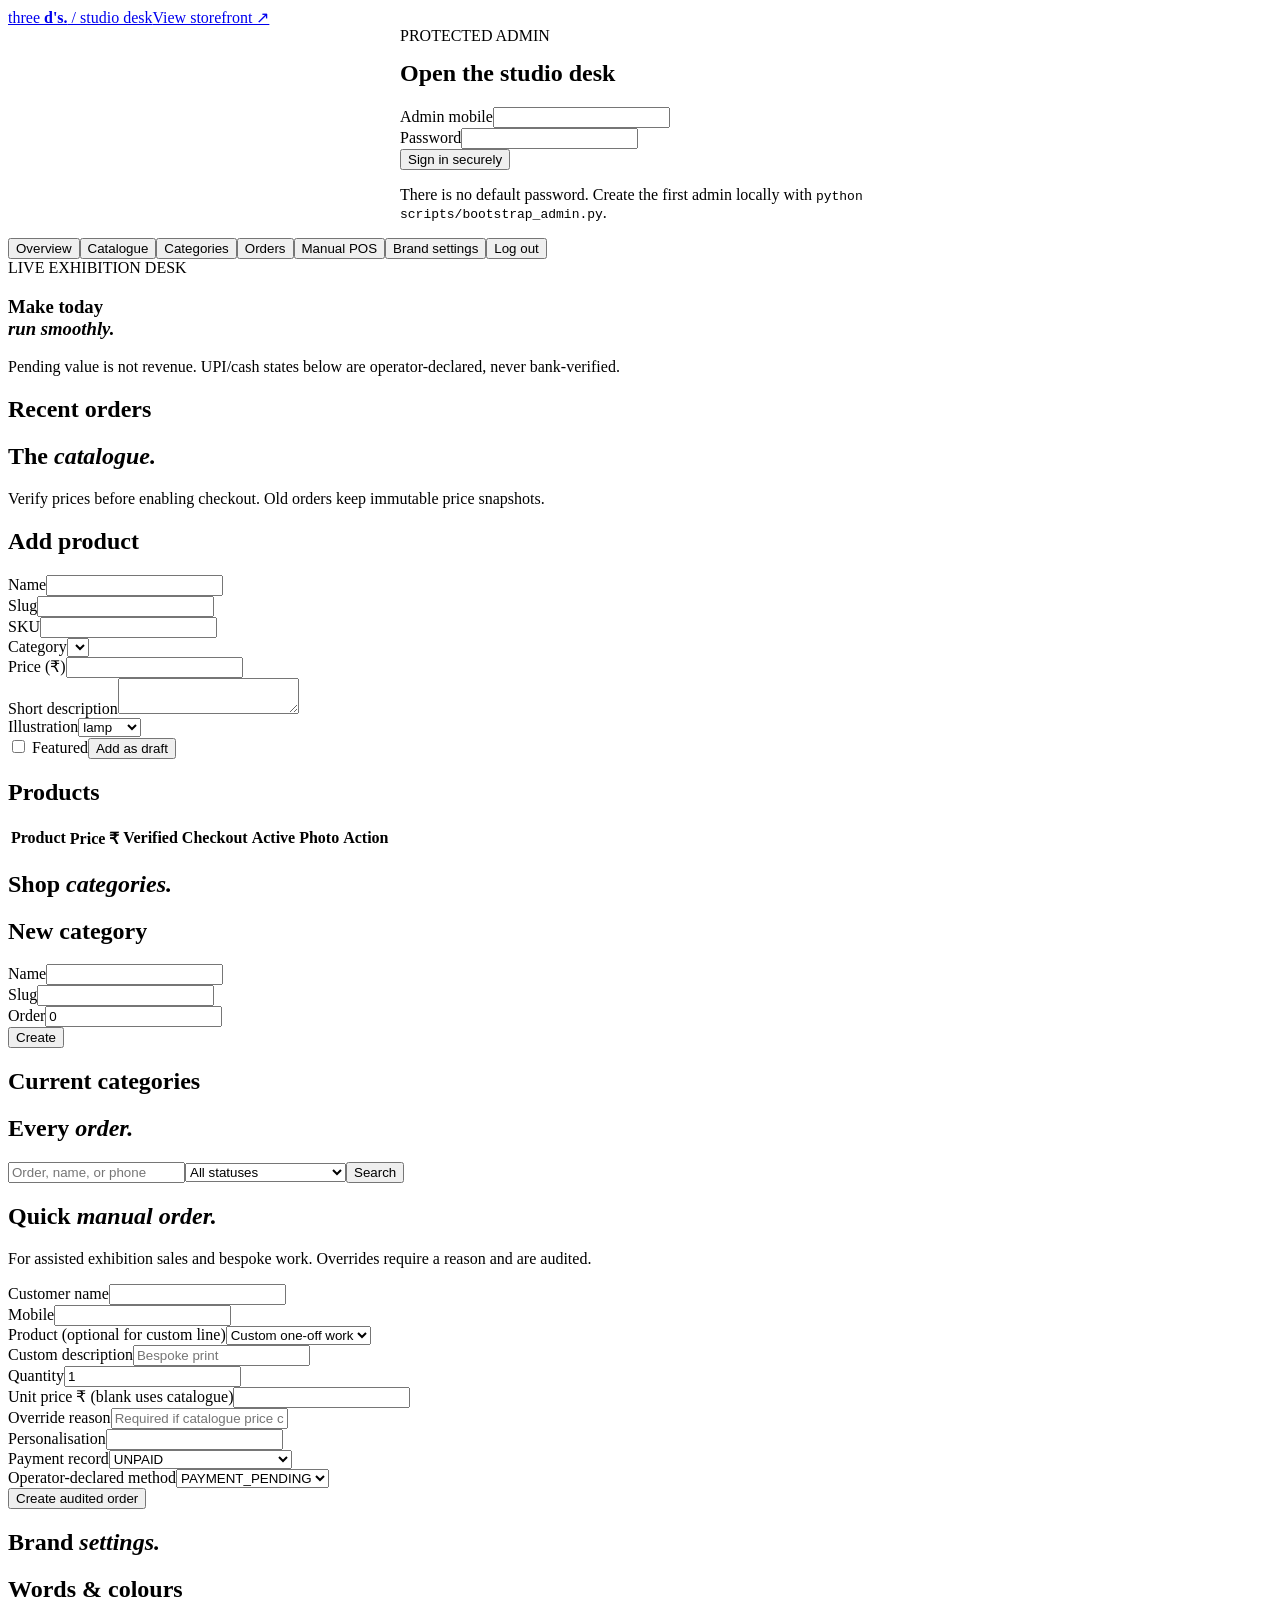
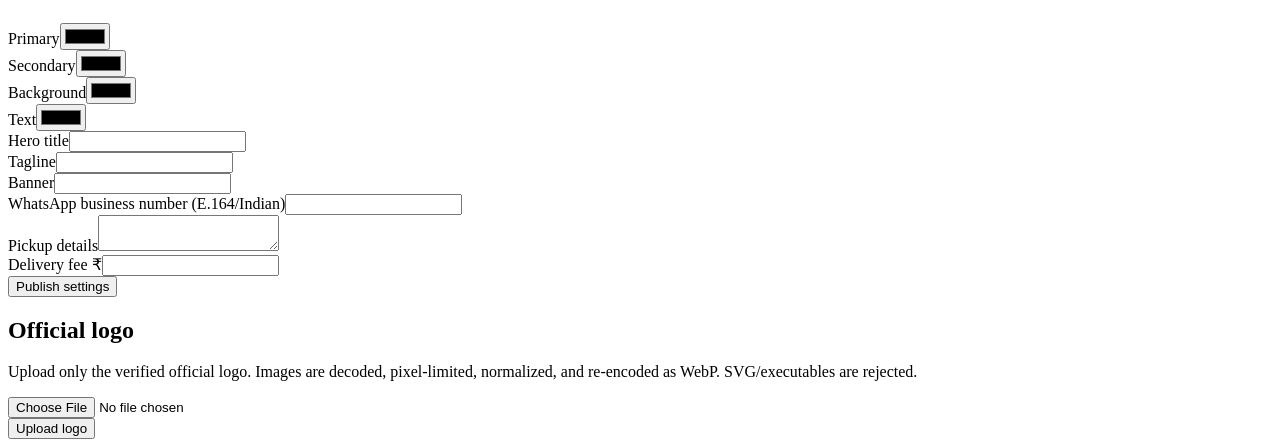
==== frontend/admin.html @ e79e54aa "Build Three D's exhibition store" ====
<!doctype html><html lang="en"><head><meta charset="utf-8"><meta name="viewport" content="width=device-width,initial-scale=1"><meta name="theme-color" content="#f7f4ee"><title>Studio desk · Three D's</title><link rel="preconnect" href="https://fonts.googleapis.com"><link rel="preconnect" href="https://fonts.gstatic.com" crossorigin><link href="https://fonts.googleapis.com/css2?family=DM+Sans:wght@400;500;600;700&family=Playfair+Display:ital,wght@0,600;1,500&display=swap" rel="stylesheet"><link rel="stylesheet" href="/assets/app.css"></head><body><div class="shell"><header class="top"><a class="brand" href="/">three <b>d's.</b> / studio desk</a><a class="back" href="/">View storefront ↗</a></header><section id="loginArea" class="hero"><div class="panel" style="max-width:480px;margin:auto"><span class="badge">PROTECTED ADMIN</span><h2 style="margin-top:15px">Open the studio desk</h2><form id="adminLogin"><div class="field"><label>Admin mobile</label><input name="phone" inputmode="tel" autocomplete="username" required></div><div class="field"><label>Password</label><input name="password" type="password" autocomplete="current-password" required></div><button class="btn primary wide">Sign in securely</button></form><div id="loginError" class="notice error hidden"></div><p class="muted">There is no default password. Create the first admin locally with <code>python scripts/bootstrap_admin.py</code>.</p></div></section><main id="desk" class="hidden"><nav class="admin-nav"><button data-view="overview" class="active">Overview</button><button data-view="products">Catalogue</button><button data-view="categories">Categories</button><button data-view="orders">Orders</button><button data-view="manual">Manual POS</button><button data-view="settings">Brand settings</button><button id="adminLogout">Log out</button></nav><section id="view-overview" class="admin-view active"><section class="hero"><span class="badge">LIVE EXHIBITION DESK</span><h1>Make today<br><em>run smoothly.</em></h1><p>Pending value is not revenue. UPI/cash states below are operator-declared, never bank-verified.</p></section><div id="metrics" class="cards"></div><div class="panel" style="margin:18px 0"><h2>Recent orders</h2><div id="recentOrders"></div></div></section><section id="view-products" class="admin-view"><div class="hero"><h1>The <em>catalogue.</em></h1><p>Verify prices before enabling checkout. Old orders keep immutable price snapshots.</p></div><div class="panel"><h2>Add product</h2><form id="productForm" class="split"><div><div class="field"><label>Name</label><input name="name" required></div><div class="field"><label>Slug</label><input name="slug" pattern="[a-z0-9-]+" required></div><div class="field"><label>SKU</label><input name="sku"></div><div class="field"><label>Category</label><select name="category_id" class="categorySelect"></select></div></div><div><div class="field"><label>Price (₹)</label><input name="price_rupees" type="number" min="0"></div><div class="field"><label>Short description</label><textarea name="short_description"></textarea></div><div class="field"><label>Illustration</label><select name="illustration_key"><option>lamp</option><option>vase</option><option>planter</option><option>gift</option><option>figure</option><option>moon</option></select></div><label><input name="featured" type="checkbox"> Featured</label><button class="btn primary wide">Add as draft</button></div></form></div><div class="panel" style="margin-top:18px"><h2>Products</h2><div class="table-wrap"><table class="table"><thead><tr><th>Product</th><th>Price ₹</th><th>Verified</th><th>Checkout</th><th>Active</th><th>Photo</th><th>Action</th></tr></thead><tbody id="productRows"></tbody></table></div></div></section><section id="view-categories" class="admin-view"><div class="hero"><h1>Shop <em>categories.</em></h1></div><div class="split"><div class="panel"><h2>New category</h2><form id="categoryForm"><div class="field"><label>Name</label><input name="name" required></div><div class="field"><label>Slug</label><input name="slug" pattern="[a-z0-9-]+" required></div><div class="field"><label>Order</label><input name="sort_order" type="number" value="0"></div><button class="btn primary">Create</button></form></div><div class="panel"><h2>Current categories</h2><div id="categoryRows"></div></div></div></section><section id="view-orders" class="admin-view"><div class="hero"><h1>Every <em>order.</em></h1></div><div class="panel"><div class="toolbar"><input id="orderSearch" placeholder="Order, name, or phone"><select id="orderFilter"><option value="">All statuses</option><option>NEW</option><option>CONFIRMED</option><option>IN_PRODUCTION</option><option>READY_FOR_PICKUP</option><option>COMPLETED</option><option>CANCELLED</option></select><button id="refreshOrders" class="btn ghost">Search</button></div><div id="orderRows"></div></div></section><section id="view-manual" class="admin-view"><div class="hero"><h1>Quick <em>manual order.</em></h1><p>For assisted exhibition sales and bespoke work. Overrides require a reason and are audited.</p></div><div class="panel"><form id="manualForm" class="split"><div><div class="field"><label>Customer name</label><input name="customer_name" required></div><div class="field"><label>Mobile</label><input name="customer_phone" required></div><div class="field"><label>Product (optional for custom line)</label><select name="product_id" id="manualProduct"><option value="">Custom one-off work</option></select></div><div class="field"><label>Custom description</label><input name="description" placeholder="Bespoke print"></div><div class="field"><label>Quantity</label><input name="quantity" type="number" min="1" value="1"></div></div><div><div class="field"><label>Unit price ₹ (blank uses catalogue)</label><input name="unit_price_rupees" type="number" min="0"></div><div class="field"><label>Override reason</label><input name="override_reason" placeholder="Required if catalogue price changed"></div><div class="field"><label>Personalisation</label><input name="personalization"></div><div class="field"><label>Payment record</label><select name="payment_status"><option>UNPAID</option><option>PENDING_VERIFICATION</option><option>PAID</option></select></div><div class="field"><label>Operator-declared method</label><select name="payment_method"><option>PAYMENT_PENDING</option><option>CASH_RECEIVED</option><option>UPI_RECEIVED</option></select></div><button class="btn primary wide">Create audited order</button></div></form><div id="manualResult" class="success hidden"></div></div></section><section id="view-settings" class="admin-view"><div class="hero"><h1>Brand <em>settings.</em></h1></div><div class="split"><div class="panel"><h2>Words & colours</h2><form id="settingsForm"><div class="split"><div class="field"><label>Primary</label><input name="primary_color" type="color"></div><div class="field"><label>Secondary</label><input name="secondary_color" type="color"></div><div class="field"><label>Background</label><input name="background_color" type="color"></div><div class="field"><label>Text</label><input name="text_color" type="color"></div></div><div class="field"><label>Hero title</label><input name="hero_title"></div><div class="field"><label>Tagline</label><input name="tagline"></div><div class="field"><label>Banner</label><input name="banner"></div><div class="field"><label>WhatsApp business number (E.164/Indian)</label><input name="whatsapp_number"></div><div class="field"><label>Pickup details</label><textarea name="pickup_details"></textarea></div><div class="field"><label>Delivery fee ₹</label><input name="delivery_fee_rupees" type="number" min="0"></div><button class="btn primary wide">Publish settings</button></form></div><div class="panel"><h2>Official logo</h2><p class="muted">Upload only the verified official logo. Images are decoded, pixel-limited, normalized, and re-encoded as WebP. SVG/executables are rejected.</p><form id="logoForm"><div class="field"><input name="image" type="file" accept="image/png,image/jpeg,image/webp" required></div><button class="btn">Upload logo</button></form><div id="logoPreview"></div></div></div></section></main></div><div id="toast" class="toast"></div><script src="/assets/admin.js"></script></body></html>
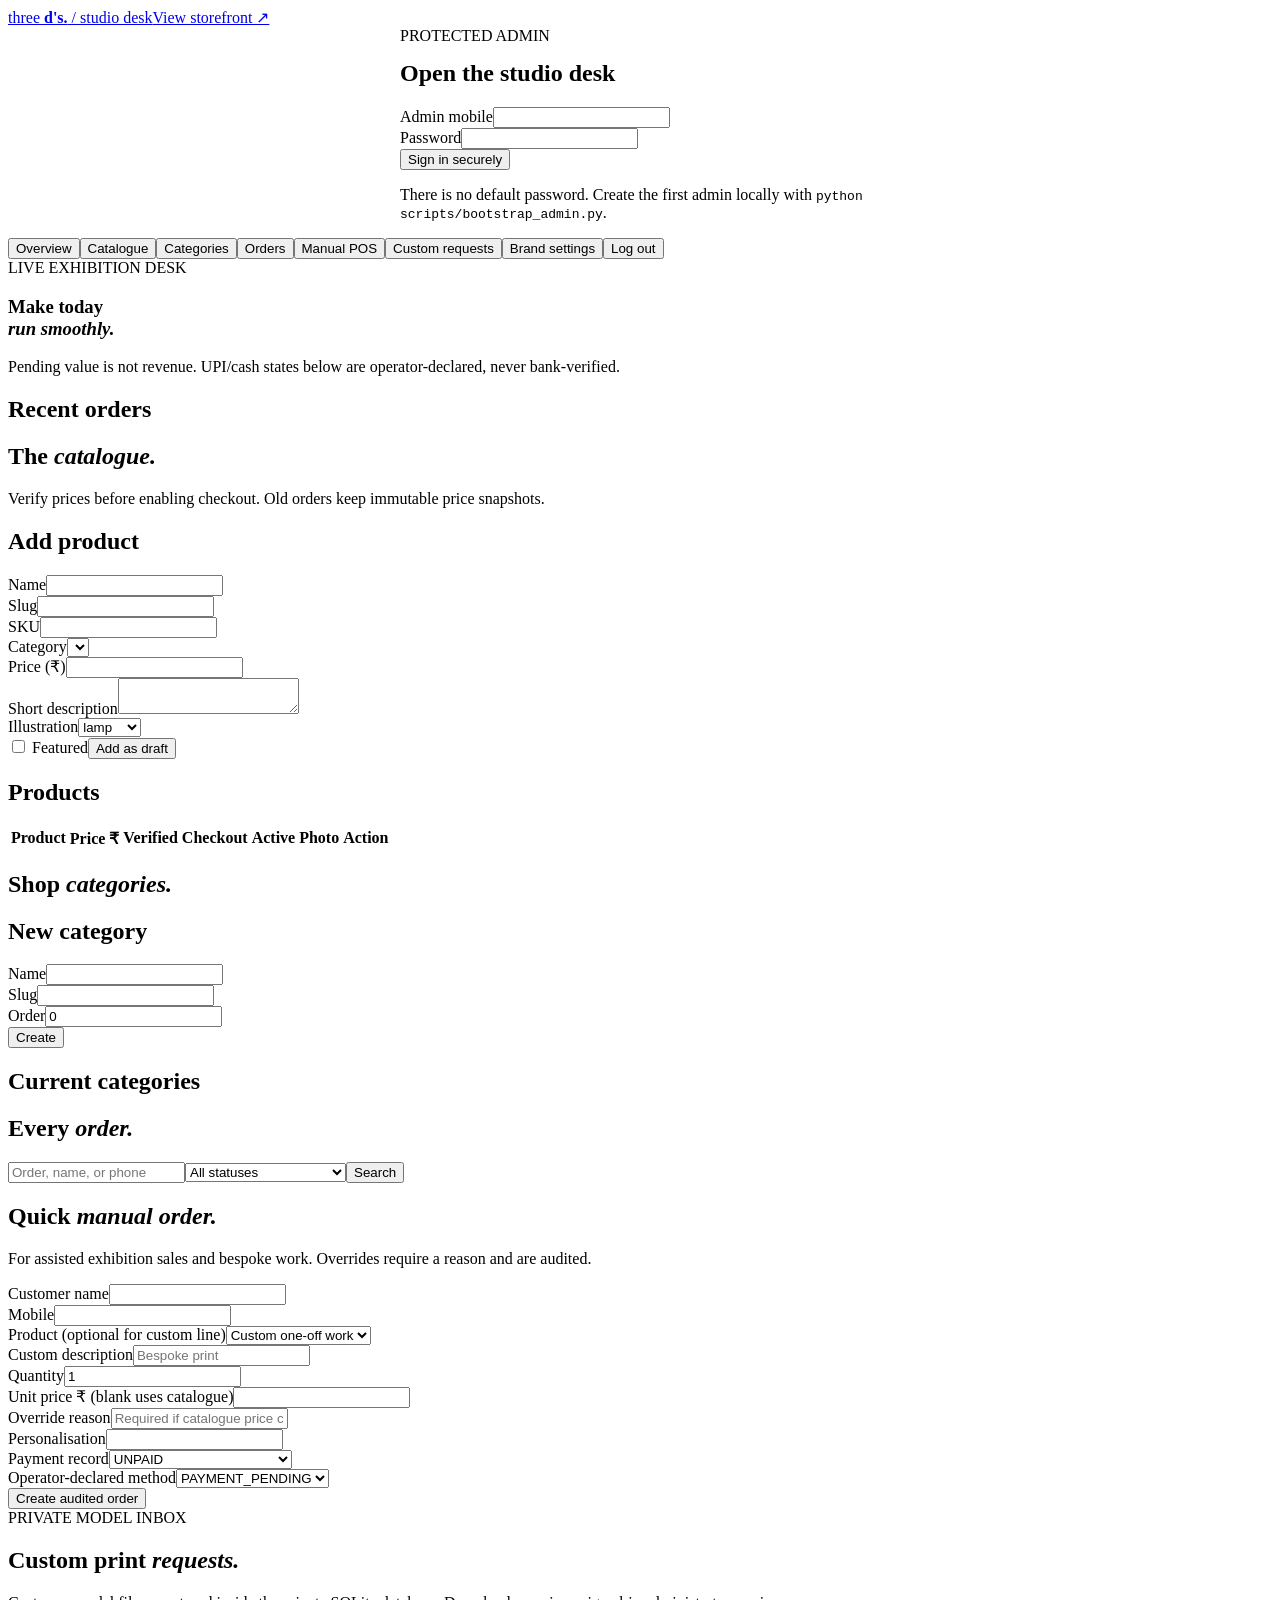
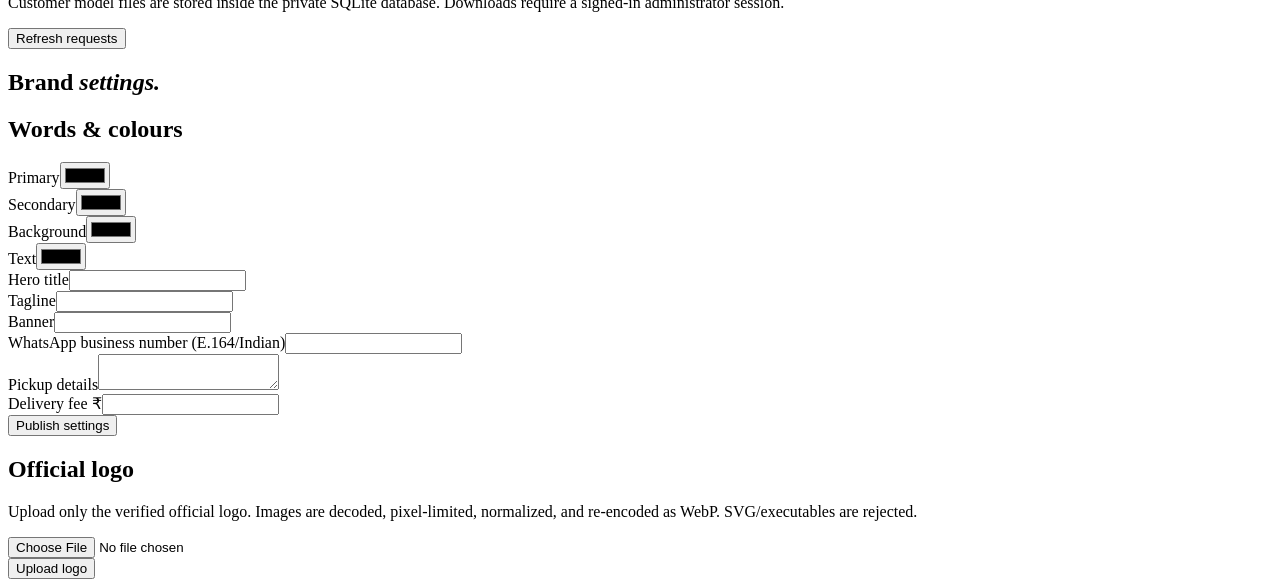
==== commit b61b49b4: "Add secure custom print request inbox" ====
--- a/frontend/admin.html
+++ b/frontend/admin.html
@@ -1,2 +1,362 @@
-<!doctype html><html lang="en"><head><meta charset="utf-8"><meta name="viewport" content="width=device-width,initial-scale=1"><meta name="theme-color" content="#f7f4ee"><title>Studio desk · Three D's</title><link rel="preconnect" href="https://fonts.googleapis.com"><link rel="preconnect" href="https://fonts.gstatic.com" crossorigin><link href="https://fonts.googleapis.com/css2?family=DM+Sans:wght@400;500;600;700&family=Playfair+Display:ital,wght@0,600;1,500&display=swap" rel="stylesheet"><link rel="stylesheet" href="/assets/app.css"></head><body><div class="shell"><header class="top"><a class="brand" href="/">three <b>d's.</b> / studio desk</a><a class="back" href="/">View storefront ↗</a></header><section id="loginArea" class="hero"><div class="panel" style="max-width:480px;margin:auto"><span class="badge">PROTECTED ADMIN</span><h2 style="margin-top:15px">Open the studio desk</h2><form id="adminLogin"><div class="field"><label>Admin mobile</label><input name="phone" inputmode="tel" autocomplete="username" required></div><div class="field"><label>Password</label><input name="password" type="password" autocomplete="current-password" required></div><button class="btn primary wide">Sign in securely</button></form><div id="loginError" class="notice error hidden"></div><p class="muted">There is no default password. Create the first admin locally with <code>python scripts/bootstrap_admin.py</code>.</p></div></section><main id="desk" class="hidden"><nav class="admin-nav"><button data-view="overview" class="active">Overview</button><button data-view="products">Catalogue</button><button data-view="categories">Categories</button><button data-view="orders">Orders</button><button data-view="manual">Manual POS</button><button data-view="settings">Brand settings</button><button id="adminLogout">Log out</button></nav><section id="view-overview" class="admin-view active"><section class="hero"><span class="badge">LIVE EXHIBITION DESK</span><h1>Make today<br><em>run smoothly.</em></h1><p>Pending value is not revenue. UPI/cash states below are operator-declared, never bank-verified.</p></section><div id="metrics" class="cards"></div><div class="panel" style="margin:18px 0"><h2>Recent orders</h2><div id="recentOrders"></div></div></section><section id="view-products" class="admin-view"><div class="hero"><h1>The <em>catalogue.</em></h1><p>Verify prices before enabling checkout. Old orders keep immutable price snapshots.</p></div><div class="panel"><h2>Add product</h2><form id="productForm" class="split"><div><div class="field"><label>Name</label><input name="name" required></div><div class="field"><label>Slug</label><input name="slug" pattern="[a-z0-9-]+" required></div><div class="field"><label>SKU</label><input name="sku"></div><div class="field"><label>Category</label><select name="category_id" class="categorySelect"></select></div></div><div><div class="field"><label>Price (₹)</label><input name="price_rupees" type="number" min="0"></div><div class="field"><label>Short description</label><textarea name="short_description"></textarea></div><div class="field"><label>Illustration</label><select name="illustration_key"><option>lamp</option><option>vase</option><option>planter</option><option>gift</option><option>figure</option><option>moon</option></select></div><label><input name="featured" type="checkbox"> Featured</label><button class="btn primary wide">Add as draft</button></div></form></div><div class="panel" style="margin-top:18px"><h2>Products</h2><div class="table-wrap"><table class="table"><thead><tr><th>Product</th><th>Price ₹</th><th>Verified</th><th>Checkout</th><th>Active</th><th>Photo</th><th>Action</th></tr></thead><tbody id="productRows"></tbody></table></div></div></section><section id="view-categories" class="admin-view"><div class="hero"><h1>Shop <em>categories.</em></h1></div><div class="split"><div class="panel"><h2>New category</h2><form id="categoryForm"><div class="field"><label>Name</label><input name="name" required></div><div class="field"><label>Slug</label><input name="slug" pattern="[a-z0-9-]+" required></div><div class="field"><label>Order</label><input name="sort_order" type="number" value="0"></div><button class="btn primary">Create</button></form></div><div class="panel"><h2>Current categories</h2><div id="categoryRows"></div></div></div></section><section id="view-orders" class="admin-view"><div class="hero"><h1>Every <em>order.</em></h1></div><div class="panel"><div class="toolbar"><input id="orderSearch" placeholder="Order, name, or phone"><select id="orderFilter"><option value="">All statuses</option><option>NEW</option><option>CONFIRMED</option><option>IN_PRODUCTION</option><option>READY_FOR_PICKUP</option><option>COMPLETED</option><option>CANCELLED</option></select><button id="refreshOrders" class="btn ghost">Search</button></div><div id="orderRows"></div></div></section><section id="view-manual" class="admin-view"><div class="hero"><h1>Quick <em>manual order.</em></h1><p>For assisted exhibition sales and bespoke work. Overrides require a reason and are audited.</p></div><div class="panel"><form id="manualForm" class="split"><div><div class="field"><label>Customer name</label><input name="customer_name" required></div><div class="field"><label>Mobile</label><input name="customer_phone" required></div><div class="field"><label>Product (optional for custom line)</label><select name="product_id" id="manualProduct"><option value="">Custom one-off work</option></select></div><div class="field"><label>Custom description</label><input name="description" placeholder="Bespoke print"></div><div class="field"><label>Quantity</label><input name="quantity" type="number" min="1" value="1"></div></div><div><div class="field"><label>Unit price ₹ (blank uses catalogue)</label><input name="unit_price_rupees" type="number" min="0"></div><div class="field"><label>Override reason</label><input name="override_reason" placeholder="Required if catalogue price changed"></div><div class="field"><label>Personalisation</label><input name="personalization"></div><div class="field"><label>Payment record</label><select name="payment_status"><option>UNPAID</option><option>PENDING_VERIFICATION</option><option>PAID</option></select></div><div class="field"><label>Operator-declared method</label><select name="payment_method"><option>PAYMENT_PENDING</option><option>CASH_RECEIVED</option><option>UPI_RECEIVED</option></select></div><button class="btn primary wide">Create audited order</button></div></form><div id="manualResult" class="success hidden"></div></div></section><section id="view-settings" class="admin-view"><div class="hero"><h1>Brand <em>settings.</em></h1></div><div class="split"><div class="panel"><h2>Words & colours</h2><form id="settingsForm"><div class="split"><div class="field"><label>Primary</label><input name="primary_color" type="color"></div><div class="field"><label>Secondary</label><input name="secondary_color" type="color"></div><div class="field"><label>Background</label><input name="background_color" type="color"></div><div class="field"><label>Text</label><input name="text_color" type="color"></div></div><div class="field"><label>Hero title</label><input name="hero_title"></div><div class="field"><label>Tagline</label><input name="tagline"></div><div class="field"><label>Banner</label><input name="banner"></div><div class="field"><label>WhatsApp business number (E.164/Indian)</label><input name="whatsapp_number"></div><div class="field"><label>Pickup details</label><textarea name="pickup_details"></textarea></div><div class="field"><label>Delivery fee ₹</label><input name="delivery_fee_rupees" type="number" min="0"></div><button class="btn primary wide">Publish settings</button></form></div><div class="panel"><h2>Official logo</h2><p class="muted">Upload only the verified official logo. Images are decoded, pixel-limited, normalized, and re-encoded as WebP. SVG/executables are rejected.</p><form id="logoForm"><div class="field"><input name="image" type="file" accept="image/png,image/jpeg,image/webp" required></div><button class="btn">Upload logo</button></form><div id="logoPreview"></div></div></div></section></main></div><div id="toast" class="toast"></div><script src="/assets/admin.js"></script></body></html>
-
+<!doctype html>
+<html lang="en">
+  <head>
+    <meta charset="utf-8" />
+    <meta name="viewport" content="width=device-width,initial-scale=1" />
+    <meta name="theme-color" content="#f7f4ee" />
+    <title>Studio desk · Three D's</title>
+    <link rel="preconnect" href="https://fonts.googleapis.com" />
+    <link rel="preconnect" href="https://fonts.gstatic.com" crossorigin />
+    <link
+      href="https://fonts.googleapis.com/css2?family=DM+Sans:wght@400;500;600;700&family=Playfair+Display:ital,wght@0,600;1,500&display=swap"
+      rel="stylesheet"
+    />
+    <link rel="stylesheet" href="/assets/app.css" />
+  </head>
+  <body>
+    <div class="shell">
+      <header class="top">
+        <a class="brand" href="/">three <b>d's.</b> / studio desk</a
+        ><a class="back" href="/">View storefront ↗</a>
+      </header>
+      <section id="loginArea" class="hero">
+        <div class="panel" style="max-width: 480px; margin: auto">
+          <span class="badge">PROTECTED ADMIN</span>
+          <h2 style="margin-top: 15px">Open the studio desk</h2>
+          <form id="adminLogin">
+            <div class="field">
+              <label>Admin mobile</label
+              ><input
+                name="phone"
+                inputmode="tel"
+                autocomplete="username"
+                required
+              />
+            </div>
+            <div class="field">
+              <label>Password</label
+              ><input
+                name="password"
+                type="password"
+                autocomplete="current-password"
+                required
+              />
+            </div>
+            <button class="btn primary wide">Sign in securely</button>
+          </form>
+          <div id="loginError" class="notice error hidden"></div>
+          <p class="muted">
+            There is no default password. Create the first admin locally with
+            <code>python scripts/bootstrap_admin.py</code>.
+          </p>
+        </div>
+      </section>
+      <main id="desk" class="hidden">
+        <nav class="admin-nav">
+          <button data-view="overview" class="active">Overview</button
+          ><button data-view="products">Catalogue</button
+          ><button data-view="categories">Categories</button
+          ><button data-view="orders">Orders</button
+          ><button data-view="manual">Manual POS</button
+          ><button data-view="custom">Custom requests</button
+          ><button data-view="settings">Brand settings</button
+          ><button id="adminLogout">Log out</button>
+        </nav>
+        <section id="view-overview" class="admin-view active">
+          <section class="hero">
+            <span class="badge">LIVE EXHIBITION DESK</span>
+            <h1>Make today<br /><em>run smoothly.</em></h1>
+            <p>
+              Pending value is not revenue. UPI/cash states below are
+              operator-declared, never bank-verified.
+            </p>
+          </section>
+          <div id="metrics" class="cards"></div>
+          <div class="panel" style="margin: 18px 0">
+            <h2>Recent orders</h2>
+            <div id="recentOrders"></div>
+          </div>
+        </section>
+        <section id="view-products" class="admin-view">
+          <div class="hero">
+            <h1>The <em>catalogue.</em></h1>
+            <p>
+              Verify prices before enabling checkout. Old orders keep immutable
+              price snapshots.
+            </p>
+          </div>
+          <div class="panel">
+            <h2>Add product</h2>
+            <form id="productForm" class="split">
+              <div>
+                <div class="field">
+                  <label>Name</label><input name="name" required />
+                </div>
+                <div class="field">
+                  <label>Slug</label
+                  ><input name="slug" pattern="[a-z0-9-]+" required />
+                </div>
+                <div class="field"><label>SKU</label><input name="sku" /></div>
+                <div class="field">
+                  <label>Category</label
+                  ><select name="category_id" class="categorySelect"></select>
+                </div>
+              </div>
+              <div>
+                <div class="field">
+                  <label>Price (₹)</label
+                  ><input name="price_rupees" type="number" min="0" />
+                </div>
+                <div class="field">
+                  <label>Short description</label
+                  ><textarea name="short_description"></textarea>
+                </div>
+                <div class="field">
+                  <label>Illustration</label
+                  ><select name="illustration_key">
+                    <option>lamp</option>
+                    <option>vase</option>
+                    <option>planter</option>
+                    <option>gift</option>
+                    <option>figure</option>
+                    <option>moon</option>
+                  </select>
+                </div>
+                <label><input name="featured" type="checkbox" /> Featured</label
+                ><button class="btn primary wide">Add as draft</button>
+              </div>
+            </form>
+          </div>
+          <div class="panel" style="margin-top: 18px">
+            <h2>Products</h2>
+            <div class="table-wrap">
+              <table class="table">
+                <thead>
+                  <tr>
+                    <th>Product</th>
+                    <th>Price ₹</th>
+                    <th>Verified</th>
+                    <th>Checkout</th>
+                    <th>Active</th>
+                    <th>Photo</th>
+                    <th>Action</th>
+                  </tr>
+                </thead>
+                <tbody id="productRows"></tbody>
+              </table>
+            </div>
+          </div>
+        </section>
+        <section id="view-categories" class="admin-view">
+          <div class="hero">
+            <h1>Shop <em>categories.</em></h1>
+          </div>
+          <div class="split">
+            <div class="panel">
+              <h2>New category</h2>
+              <form id="categoryForm">
+                <div class="field">
+                  <label>Name</label><input name="name" required />
+                </div>
+                <div class="field">
+                  <label>Slug</label
+                  ><input name="slug" pattern="[a-z0-9-]+" required />
+                </div>
+                <div class="field">
+                  <label>Order</label
+                  ><input name="sort_order" type="number" value="0" />
+                </div>
+                <button class="btn primary">Create</button>
+              </form>
+            </div>
+            <div class="panel">
+              <h2>Current categories</h2>
+              <div id="categoryRows"></div>
+            </div>
+          </div>
+        </section>
+        <section id="view-orders" class="admin-view">
+          <div class="hero">
+            <h1>Every <em>order.</em></h1>
+          </div>
+          <div class="panel">
+            <div class="toolbar">
+              <input
+                id="orderSearch"
+                placeholder="Order, name, or phone"
+              /><select id="orderFilter">
+                <option value="">All statuses</option>
+                <option>NEW</option>
+                <option>CONFIRMED</option>
+                <option>IN_PRODUCTION</option>
+                <option>READY_FOR_PICKUP</option>
+                <option>COMPLETED</option>
+                <option>CANCELLED</option></select
+              ><button id="refreshOrders" class="btn ghost">Search</button>
+            </div>
+            <div id="orderRows"></div>
+          </div>
+        </section>
+        <section id="view-manual" class="admin-view">
+          <div class="hero">
+            <h1>Quick <em>manual order.</em></h1>
+            <p>
+              For assisted exhibition sales and bespoke work. Overrides require
+              a reason and are audited.
+            </p>
+          </div>
+          <div class="panel">
+            <form id="manualForm" class="split">
+              <div>
+                <div class="field">
+                  <label>Customer name</label
+                  ><input name="customer_name" required />
+                </div>
+                <div class="field">
+                  <label>Mobile</label><input name="customer_phone" required />
+                </div>
+                <div class="field">
+                  <label>Product (optional for custom line)</label
+                  ><select name="product_id" id="manualProduct">
+                    <option value="">Custom one-off work</option>
+                  </select>
+                </div>
+                <div class="field">
+                  <label>Custom description</label
+                  ><input name="description" placeholder="Bespoke print" />
+                </div>
+                <div class="field">
+                  <label>Quantity</label
+                  ><input name="quantity" type="number" min="1" value="1" />
+                </div>
+              </div>
+              <div>
+                <div class="field">
+                  <label>Unit price ₹ (blank uses catalogue)</label
+                  ><input name="unit_price_rupees" type="number" min="0" />
+                </div>
+                <div class="field">
+                  <label>Override reason</label
+                  ><input
+                    name="override_reason"
+                    placeholder="Required if catalogue price changed"
+                  />
+                </div>
+                <div class="field">
+                  <label>Personalisation</label><input name="personalization" />
+                </div>
+                <div class="field">
+                  <label>Payment record</label
+                  ><select name="payment_status">
+                    <option>UNPAID</option>
+                    <option>PENDING_VERIFICATION</option>
+                    <option>PAID</option>
+                  </select>
+                </div>
+                <div class="field">
+                  <label>Operator-declared method</label
+                  ><select name="payment_method">
+                    <option>PAYMENT_PENDING</option>
+                    <option>CASH_RECEIVED</option>
+                    <option>UPI_RECEIVED</option>
+                  </select>
+                </div>
+                <button class="btn primary wide">Create audited order</button>
+              </div>
+            </form>
+            <div id="manualResult" class="success hidden"></div>
+          </div>
+        </section>
+        <section id="view-custom" class="admin-view">
+          <div class="hero">
+            <span class="badge">PRIVATE MODEL INBOX</span>
+            <h1>Custom print <em>requests.</em></h1>
+            <p>
+              Customer model files are stored inside the private SQLite database.
+              Downloads require a signed-in administrator session.
+            </p>
+          </div>
+          <div class="panel">
+            <div class="toolbar">
+              <button id="refreshCustomRequests" class="btn ghost">Refresh requests</button>
+            </div>
+            <div id="customRequestRows"></div>
+          </div>
+        </section>
+        <section id="view-settings" class="admin-view">
+          <div class="hero">
+            <h1>Brand <em>settings.</em></h1>
+          </div>
+          <div class="split">
+            <div class="panel">
+              <h2>Words & colours</h2>
+              <form id="settingsForm">
+                <div class="split">
+                  <div class="field">
+                    <label>Primary</label
+                    ><input name="primary_color" type="color" />
+                  </div>
+                  <div class="field">
+                    <label>Secondary</label
+                    ><input name="secondary_color" type="color" />
+                  </div>
+                  <div class="field">
+                    <label>Background</label
+                    ><input name="background_color" type="color" />
+                  </div>
+                  <div class="field">
+                    <label>Text</label><input name="text_color" type="color" />
+                  </div>
+                </div>
+                <div class="field">
+                  <label>Hero title</label><input name="hero_title" />
+                </div>
+                <div class="field">
+                  <label>Tagline</label><input name="tagline" />
+                </div>
+                <div class="field">
+                  <label>Banner</label><input name="banner" />
+                </div>
+                <div class="field">
+                  <label>WhatsApp business number (E.164/Indian)</label
+                  ><input name="whatsapp_number" />
+                </div>
+                <div class="field">
+                  <label>Pickup details</label
+                  ><textarea name="pickup_details"></textarea>
+                </div>
+                <div class="field">
+                  <label>Delivery fee ₹</label
+                  ><input name="delivery_fee_rupees" type="number" min="0" />
+                </div>
+                <button class="btn primary wide">Publish settings</button>
+              </form>
+            </div>
+            <div class="panel">
+              <h2>Official logo</h2>
+              <p class="muted">
+                Upload only the verified official logo. Images are decoded,
+                pixel-limited, normalized, and re-encoded as WebP.
+                SVG/executables are rejected.
+              </p>
+              <form id="logoForm">
+                <div class="field">
+                  <input
+                    name="image"
+                    type="file"
+                    accept="image/png,image/jpeg,image/webp"
+                    required
+                  />
+                </div>
+                <button class="btn">Upload logo</button>
+              </form>
+              <div id="logoPreview"></div>
+            </div>
+          </div>
+        </section>
+      </main>
+    </div>
+    <div id="toast" class="toast"></div>
+    <script src="/assets/admin.js?v=3"></script>
+  </body>
+</html>
